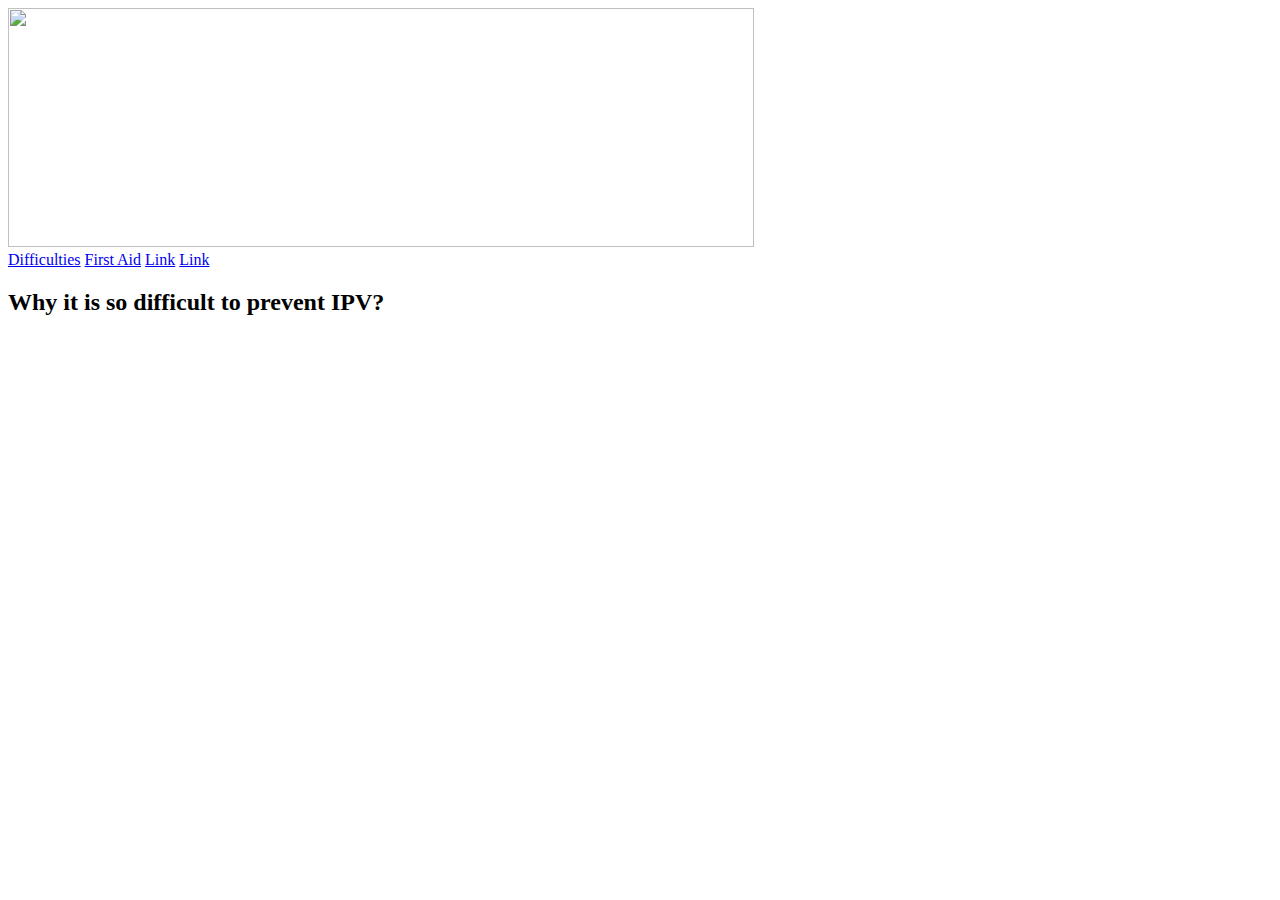
==== pages/Difficulties.html @ ccb9d68d "Merge pull request #3 from everydaysecurity/master" ====
<!DOCTYPE html>
<html lang="en">

<head>
<title>Difficulties In Defense</title>
<meta charset="utf-8">
<meta name="viewport" content="width=device-width, initial-scale=1">
</head>

<body>

<div class="header">
  <a href="https://www.ncsu.edu/">
    <img src="/images/livingpeacefully.png" width=746 height=239>
  </a>
</div>

<div class="topnav">
  <a href="/pages/Difficulties.md">Difficulties</a>
  <a href="/pages/FirstAid.md">First Aid</a>
  <a href="#">Link</a>
  <a href="#">Link</a>
</div>

<div>

<h2>Why it is so difficult to prevent IPV?</h2>

</div>


</body>
</html>
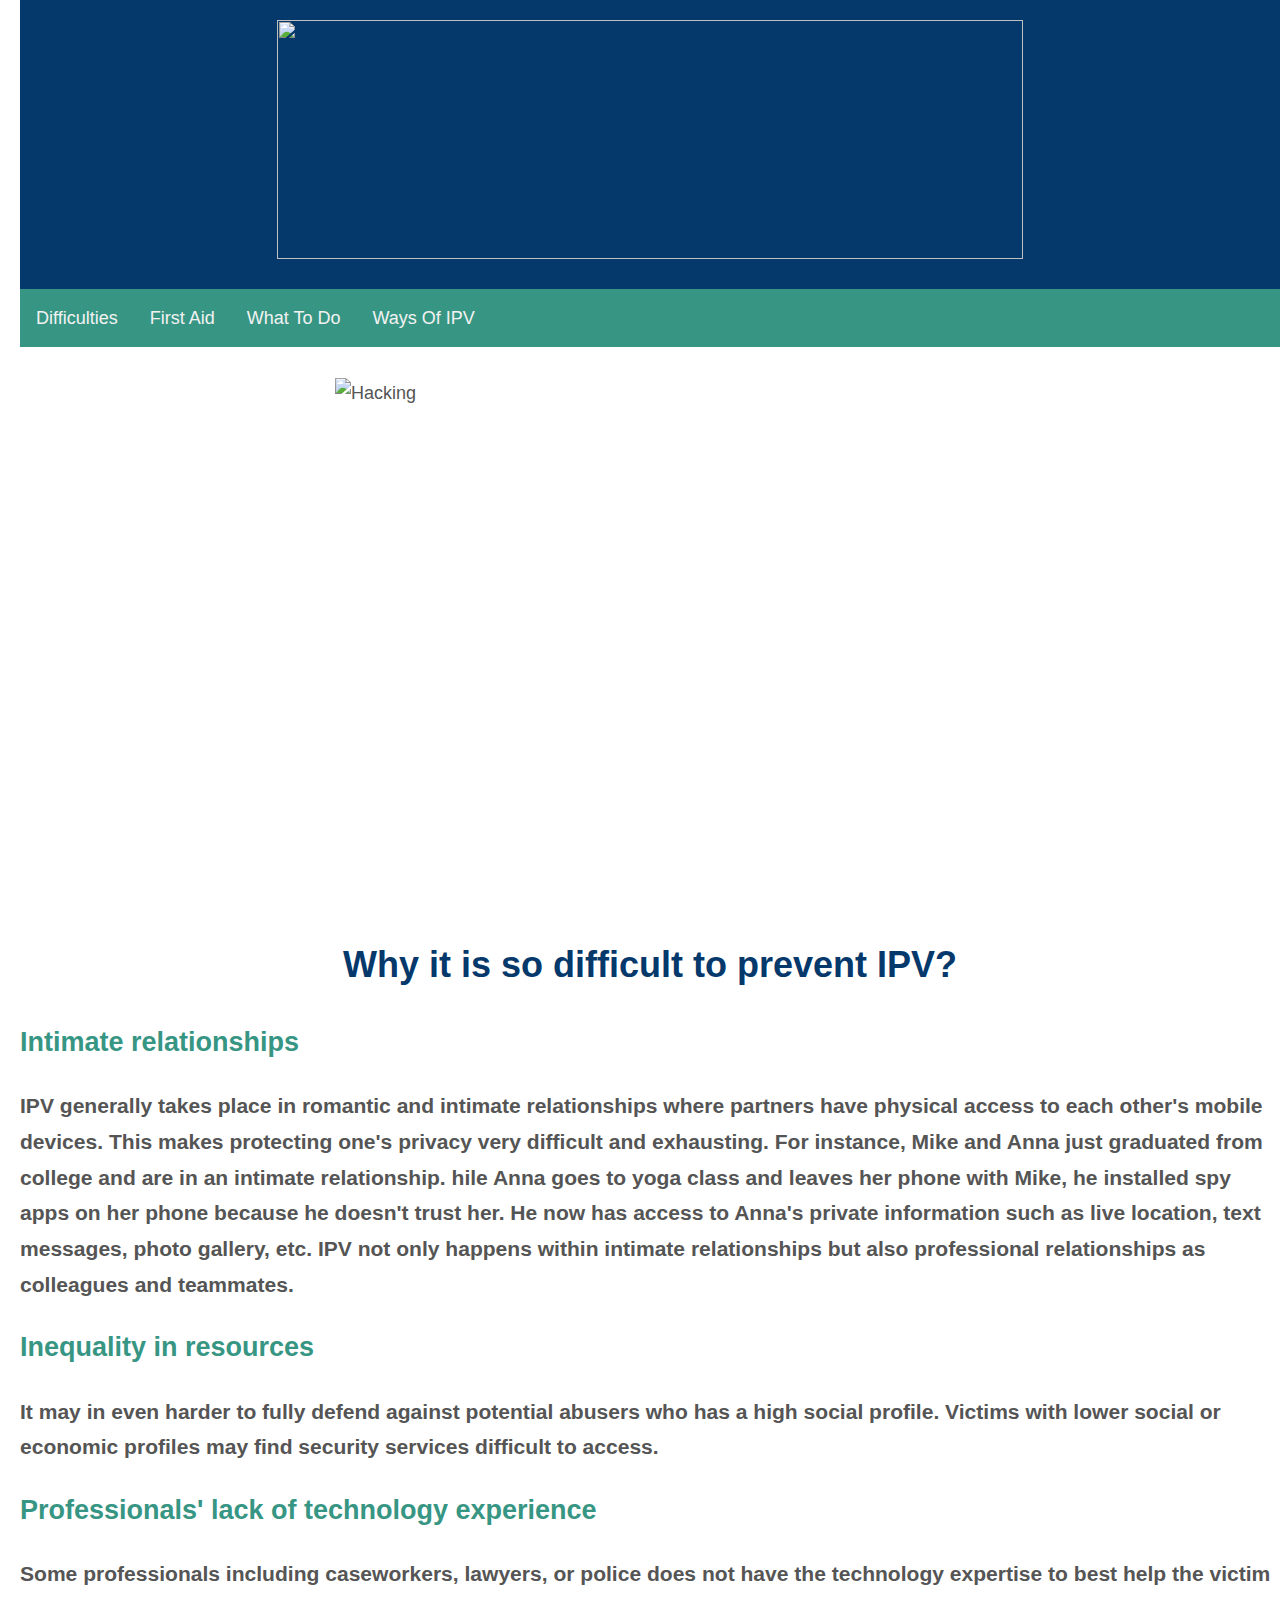
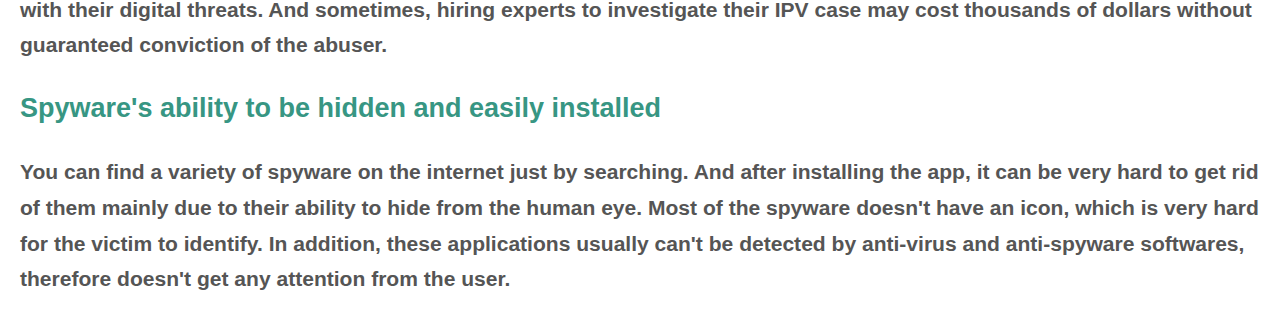
==== commit bb593964: "Added prevention page as well as the footer" ====
--- a/pages/Difficulties.html
+++ b/pages/Difficulties.html
@@ -2,32 +2,63 @@
 <html lang="en">
 
 <head>
-<title>Difficulties In Defense</title>
-<meta charset="utf-8">
-<meta name="viewport" content="width=device-width, initial-scale=1">
+  <title>Difficulties In Defense</title>
+  <meta charset="utf-8">
+  <meta name="viewport" content="width=device-width, initial-scale=1">
+  <link rel = "stylesheet" type = "text/css" href = "/assets/css/style.css">
 </head>
 
-<body>
-
 <div class="header">
-  <a href="https://www.ncsu.edu/">
+  <a href="/index.html">
     <img src="/images/livingpeacefully.png" width=746 height=239>
   </a>
 </div>
 
 <div class="topnav">
-  <a href="/pages/Difficulties.md">Difficulties</a>
-  <a href="/pages/FirstAid.md">First Aid</a>
-  <a href="#">Link</a>
-  <a href="#">Link</a>
+  <a href="/pages/Difficulties.html">Difficulties</a>
+  <a href="/pages/FirstAid.html">First Aid</a>
+  <a href="/pages/WhatToDo.html">What To Do</a>
+  <a href="/pages/WaysOfIPV.html">Ways Of IPV</a>
 </div>
 
-<div>
+<body>
+  <div>
+    <br>
+    <img src="/images/hacking.jpg" alt="Hacking" width = "670" height = "502" class="center" /><br>
+    <h1>Why it is so difficult to prevent IPV?</h1>
 
-<h2>Why it is so difficult to prevent IPV?</h2>
-
+      <h2>Intimate relationships</h2>
+        <h3>
+          IPV generally takes place in romantic and intimate relationships where partners have physical 
+          access to each other's mobile devices. This makes protecting one's privacy very difficult and 
+          exhausting. For instance, Mike and Anna just graduated from college and are in an intimate relationship. 
+          hile Anna goes to yoga class and leaves her phone with Mike, he installed spy apps on her phone because he
+          doesn't trust her. He now has access to Anna's private information such as live location, text messages, 
+          photo gallery, etc. IPV not only happens within intimate relationships but also professional relationships 
+          as colleagues and teammates.
+        </h3>
+        <h2>Inequality in resources</h2>
+          <h3>
+            It may in even harder to fully defend against potential abusers who has a high social profile. Victims with 
+            lower social or economic profiles may find security services difficult to access.
+          </h3>
+        <h2>Professionals' lack of technology experience</h2>
+          <h3>
+            Some professionals including caseworkers, lawyers, or police does not have the technology expertise to best help 
+            the victim with their digital threats. And sometimes, hiring experts to investigate their IPV case may cost thousands 
+            of dollars without guaranteed conviction of the abuser.
+          </h3>
+        <h2>Spyware's ability to be hidden and easily installed</h2>
+          <h3>
+            You can find a variety of spyware on the internet just by searching. And after installing the app, it can be very hard 
+            to get rid of them mainly due to their ability to hide from the human eye. Most of the spyware doesn't have an icon, which 
+            is very hard for the victim to identify. In addition, these applications usually can't be detected by anti-virus and anti-spyware 
+            softwares, therefore doesn't get any attention from the user.
+          </h3>
 </div>
 
-
+<footer>
+    
+</footer>
 </body>
 </html>
--- a/assets/css/style.css
+++ b/assets/css/style.css
@@ -0,0 +1,118 @@
+
+* {
+    box-sizing: border-box;
+    image;
+}
+
+body {
+  margin: 0;
+}
+
+/* Style the header */
+.header {
+  background-color: #05386b;
+  padding: 20px;
+  text-align: center;
+  color: #379683;
+  font-family: Lato,sans-serif;
+  font-size: 1.125rem;
+  font-weight: 400;
+  line-height: 1.7;
+}
+
+/* makes sure centered images are centered */
+.center {
+  display: block;
+  margin-left: auto;
+  margin-right: auto;
+  width: 50%;
+}
+
+/* Style the top navigation bar */
+.topnav {
+  overflow: hidden;
+  background-color: #379683;
+}
+
+/* Style the topnav links */
+.topnav a {
+  float: left;
+  display: block;
+  color: #f2f2f2;
+  text-align: center;
+  padding: 14px 16px;
+  text-decoration: none;
+}
+
+/* Change color on hover */
+.topnav a:hover {
+  background-color: #ddd;
+  color: #05386b;
+}
+
+/* Create three equal columns that floats next to each other */
+.column {
+  float: left;
+  width: 33.33%;
+  padding: 15px;
+}
+
+/* Clear floats after the columns */
+.row:after {
+  content: "";
+  display: table;
+  clear: both;
+}
+
+/* Responsive layout - makes the three columns stack on top of each other instead of next to each other */
+@media screen and (max-width:600px) {
+  .column {
+    width: 100%;
+  }
+}
+
+.content img {
+
+  width: 300px;
+  height: 300px;  
+
+}
+
+.content {
+  background-color:whitesmoke;
+  display: flex;
+  text-align: center;
+  color: #05386b;
+}
+
+.column {
+  flex: 33.33%;
+  padding: 10px;
+}
+
+#container {
+  width:100%;
+  text-align:center;
+}
+
+/* body font color as well as font */
+body {
+  font-family: Lato,sans-serif;
+  font-size: 1.125rem;
+  font-weight: 400;
+  line-height: 1.7;
+  color: #555;
+  text-align: left;
+  margin-left: 20px;
+  word-break: break-word;
+}
+
+h2 {
+  color: #379683;
+}
+
+h1 {
+  color: #05386b;
+  text-align: center;
+}
+
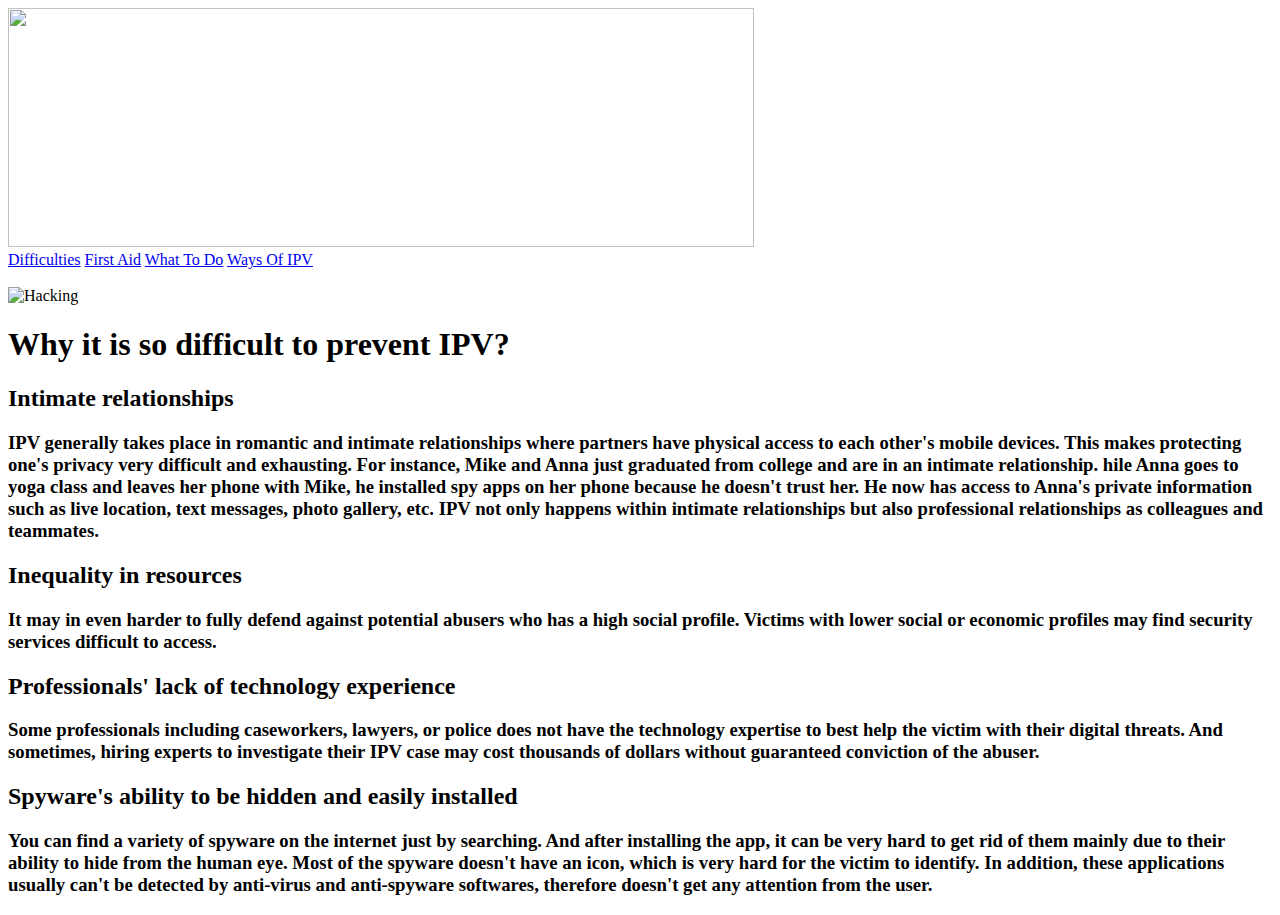
==== commit f67cd951: "Merge pull request #6 from everydaysecurity/master" ====
--- a/pages/Difficulties.html
+++ b/pages/Difficulties.html
@@ -5,20 +5,20 @@
   <title>Difficulties In Defense</title>
   <meta charset="utf-8">
   <meta name="viewport" content="width=device-width, initial-scale=1">
-  <link rel = "stylesheet" type = "text/css" href = "/assets/css/style.css">
+  <link rel = "stylesheet" type = "text/css" href = "assets/css/style.css">
 </head>
 
 <div class="header">
-  <a href="/index.html">
-    <img src="/images/livingpeacefully.png" width=746 height=239>
+  <a href="index.html">
+    <img src="images/livingpeacefully.png" width=746 height=239>
   </a>
 </div>
 
 <div class="topnav">
-  <a href="/pages/Difficulties.html">Difficulties</a>
-  <a href="/pages/FirstAid.html">First Aid</a>
-  <a href="/pages/WhatToDo.html">What To Do</a>
-  <a href="/pages/WaysOfIPV.html">Ways Of IPV</a>
+  <a href="pages/Difficulties.html">Difficulties</a>
+  <a href="pages/FirstAid.html">First Aid</a>
+  <a href="pages/WhatToDo.html">What To Do</a>
+  <a href="pages/WaysOfIPV.html">Ways Of IPV</a>
 </div>
 
 <body>
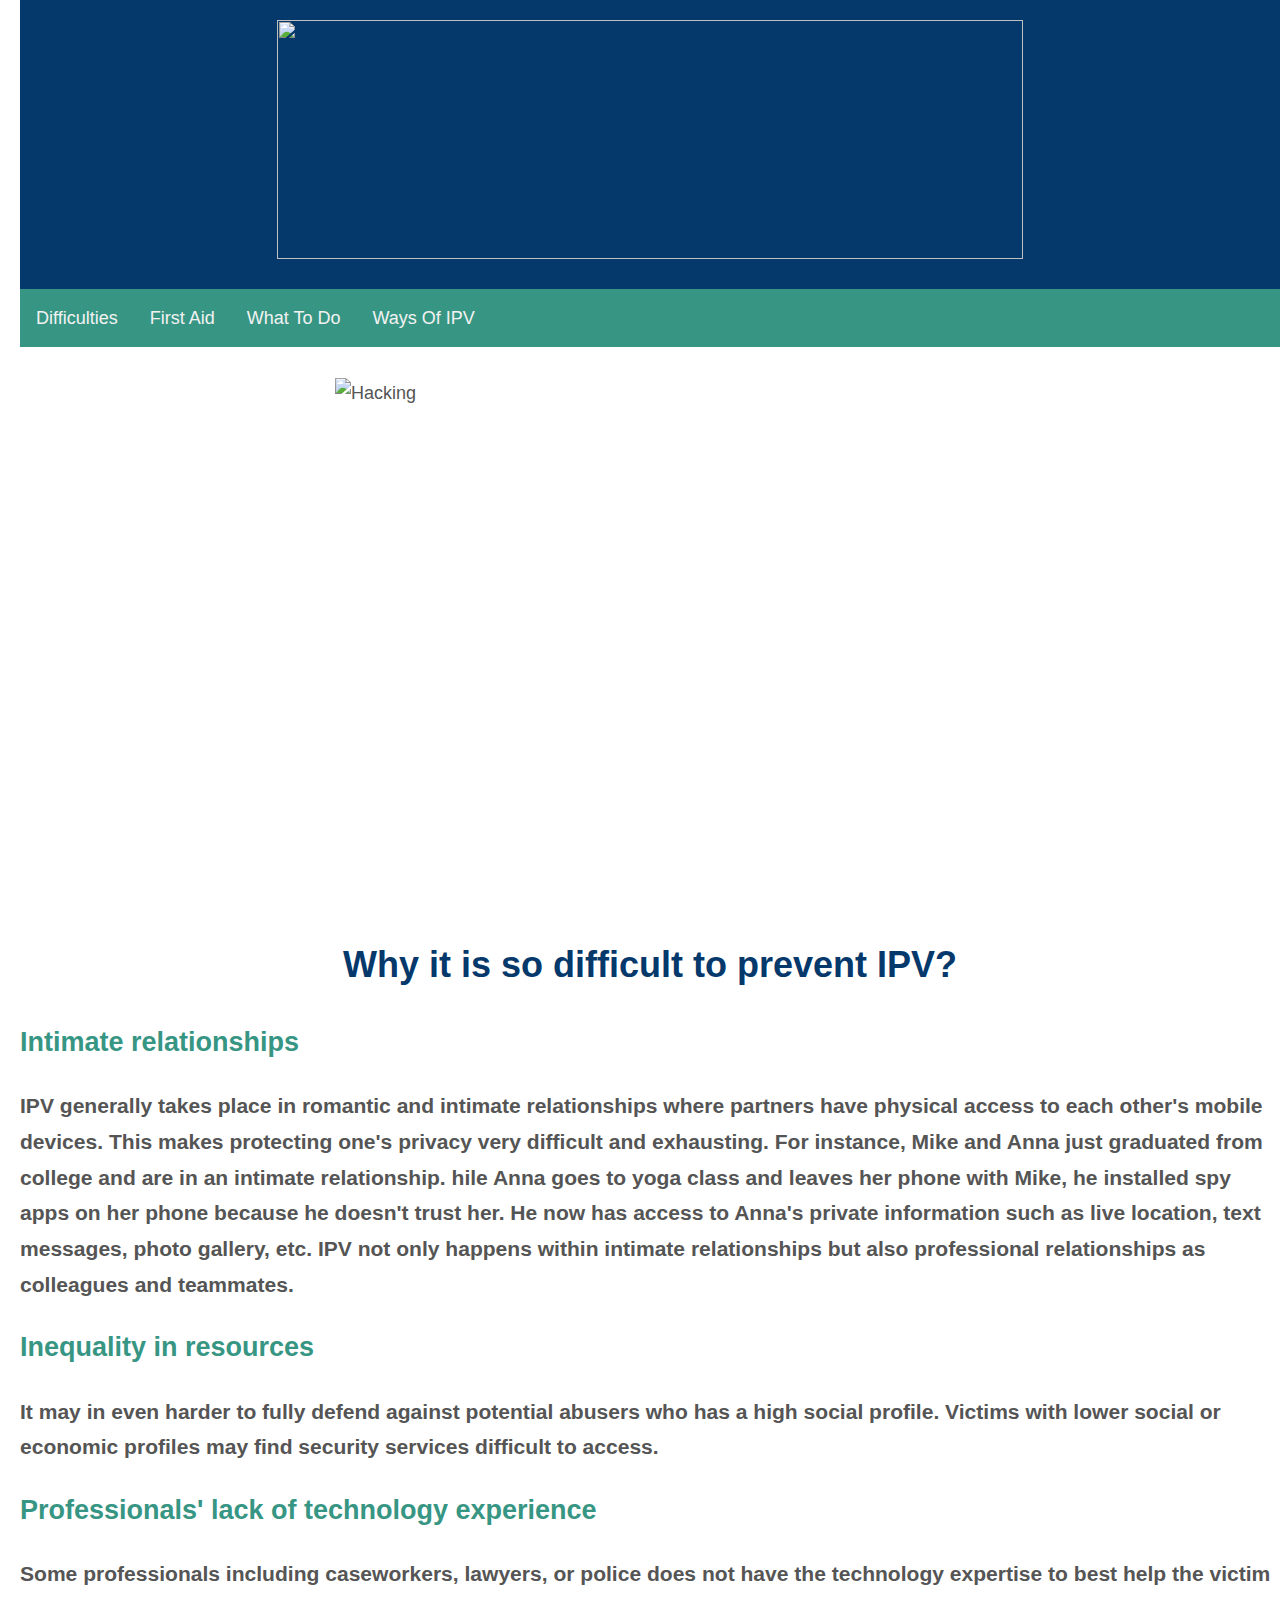
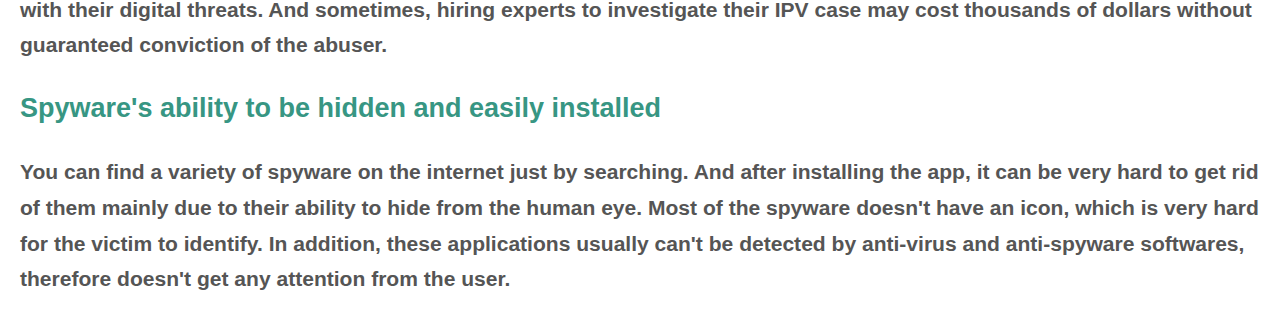
==== commit 01cd428e: "Corrected more errors" ====
--- a/pages/Difficulties.html
+++ b/pages/Difficulties.html
@@ -5,20 +5,20 @@
   <title>Difficulties In Defense</title>
   <meta charset="utf-8">
   <meta name="viewport" content="width=device-width, initial-scale=1">
-  <link rel = "stylesheet" type = "text/css" href = "assets/css/style.css">
+  <link rel = "stylesheet" type = "text/css" href = "/assets/style.css">
 </head>
 
 <div class="header">
-  <a href="index.html">
-    <img src="images/livingpeacefully.png" width=746 height=239>
+  <a href="/index.html">
+    <img src="/images/livingpeacefully.png" width=746 height=239>
   </a>
 </div>
 
 <div class="topnav">
-  <a href="pages/Difficulties.html">Difficulties</a>
-  <a href="pages/FirstAid.html">First Aid</a>
-  <a href="pages/WhatToDo.html">What To Do</a>
-  <a href="pages/WaysOfIPV.html">Ways Of IPV</a>
+  <a href="Difficulties.html">Difficulties</a>
+  <a href="FirstAid.html">First Aid</a>
+  <a href="WhatToDo.html">What To Do</a>
+  <a href="WaysOfIPV.html">Ways Of IPV</a>
 </div>
 
 <body>
--- a/assets/style.css
+++ b/assets/style.css
@@ -0,0 +1,118 @@
+
+* {
+    box-sizing: border-box;
+    image;
+}
+
+body {
+  margin: 0;
+}
+
+/* Style the header */
+.header {
+  background-color: #05386b;
+  padding: 20px;
+  text-align: center;
+  color: #379683;
+  font-family: Lato,sans-serif;
+  font-size: 1.125rem;
+  font-weight: 400;
+  line-height: 1.7;
+}
+
+/* makes sure centered images are centered */
+.center {
+  display: block;
+  margin-left: auto;
+  margin-right: auto;
+  width: 50%;
+}
+
+/* Style the top navigation bar */
+.topnav {
+  overflow: hidden;
+  background-color: #379683;
+}
+
+/* Style the topnav links */
+.topnav a {
+  float: left;
+  display: block;
+  color: #f2f2f2;
+  text-align: center;
+  padding: 14px 16px;
+  text-decoration: none;
+}
+
+/* Change color on hover */
+.topnav a:hover {
+  background-color: #ddd;
+  color: #05386b;
+}
+
+/* Create three equal columns that floats next to each other */
+.column {
+  float: left;
+  width: 33.33%;
+  padding: 15px;
+}
+
+/* Clear floats after the columns */
+.row:after {
+  content: "";
+  display: table;
+  clear: both;
+}
+
+/* Responsive layout - makes the three columns stack on top of each other instead of next to each other */
+@media screen and (max-width:600px) {
+  .column {
+    width: 100%;
+  }
+}
+
+.content img {
+
+  width: 300px;
+  height: 300px;  
+
+}
+
+.content {
+  background-color:whitesmoke;
+  display: flex;
+  text-align: center;
+  color: #05386b;
+}
+
+.column {
+  flex: 33.33%;
+  padding: 10px;
+}
+
+#container {
+  width:100%;
+  text-align:center;
+}
+
+/* body font color as well as font */
+body {
+  font-family: Lato,sans-serif;
+  font-size: 1.125rem;
+  font-weight: 400;
+  line-height: 1.7;
+  color: #555;
+  text-align: left;
+  margin-left: 20px;
+  word-break: break-word;
+}
+
+h2 {
+  color: #379683;
+}
+
+h1 {
+  color: #05386b;
+  text-align: center;
+}
+
